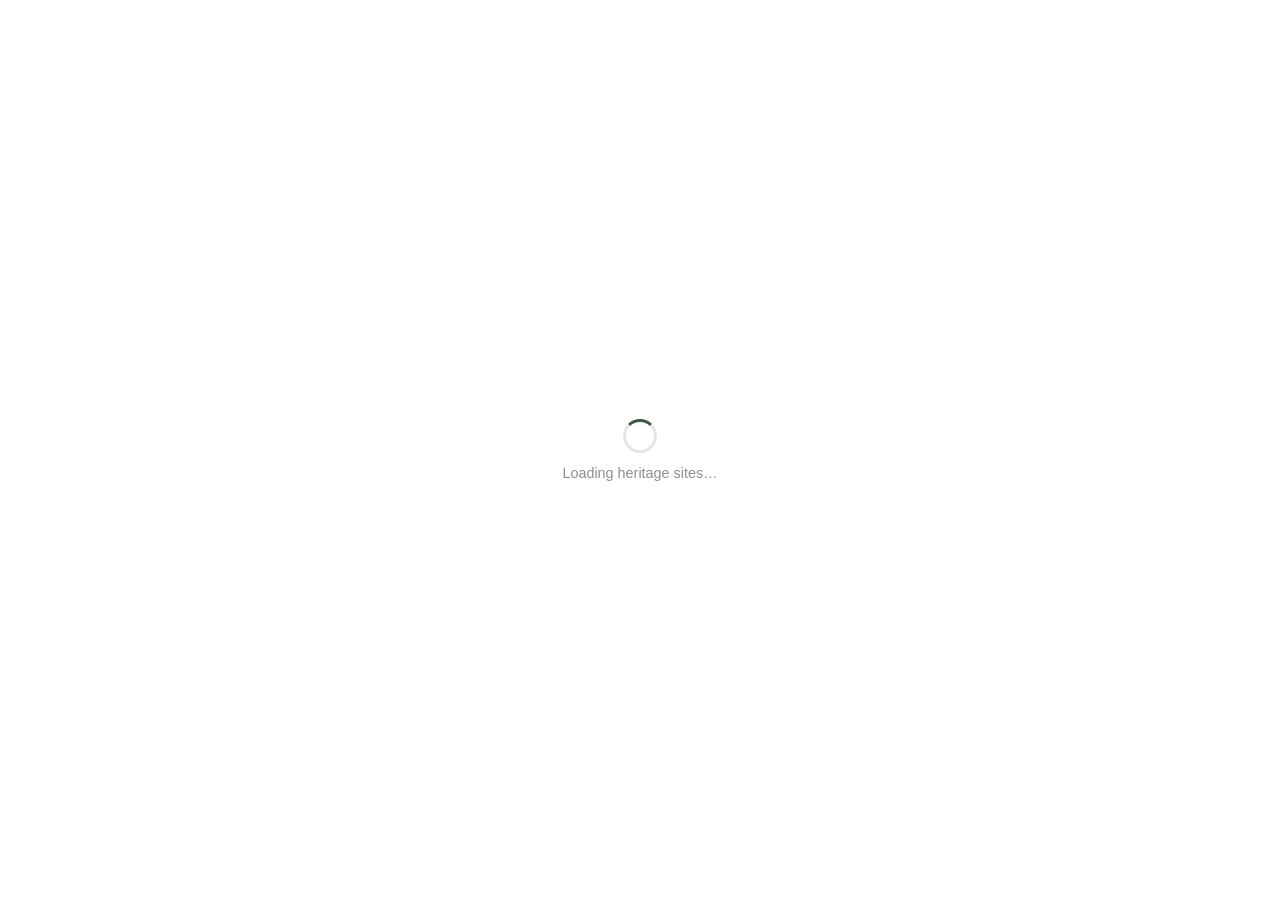
==== index.html @ 0a2937aa "Initial commit" ====
<!DOCTYPE html>
<html lang="en">
<head>
  <meta charset="UTF-8">
  <meta name="viewport" content="width=device-width, initial-scale=1.0">
  <title>Coigach Heritage Map</title>

  <!-- Leaflet -->
  <link rel="stylesheet" href="https://unpkg.com/leaflet@1.9.4/dist/leaflet.css">
  <script src="https://unpkg.com/leaflet@1.9.4/dist/leaflet.js"></script>

  <link rel="stylesheet" href="css/style.css">
</head>
<body>
  <div id="app">

    <!-- Header -->
    <header id="header">
      <img src="img/logo01.png" alt="Coigach Heritage Map" id="header-logo">
    </header>

    <!-- Main -->
    <div id="main">

      <!-- Sidebar -->
      <aside id="sidebar">
        <div class="sidebar-top">
          <input id="search-input" type="search" placeholder="Search sites, townships…" autocomplete="off">
          <div class="filter-row">
            <select id="filter-category" class="filter-select">
              <option value="">All categories</option>
            </select>
            <select id="filter-township" class="filter-select">
              <option value="">All townships</option>
            </select>
          </div>
        </div>
        <div id="location-list" class="list-hidden"></div>
        <div class="sidebar-count list-hidden" id="list-count"></div>
      </aside>

      <!-- Map -->
      <div id="map"></div>

      <!-- Site card modal -->
      <div id="site-card-overlay">
        <div id="site-card">
          <button class="card-close" onclick="closeDetail()">&#10005;</button>
          <h2 class="card-title" id="card-title"></h2>
          <div class="card-meta" id="card-meta"></div>
          <div class="card-img-wrap" id="card-img-wrap"></div>
        </div>
      </div>

    </div><!-- /main -->
  </div><!-- /app -->

  <!-- Loading -->
  <div id="loading">
    <div class="spinner"></div>
    Loading heritage sites…
  </div>

  <!-- Lightbox -->
  <div id="lightbox" onclick="closeLightbox()">
    <button id="lightbox-prev" onclick="event.stopPropagation(); lightboxNav(-1)">&#8249;</button>
    <div id="lightbox-inner" onclick="event.stopPropagation()">
      <img id="lightbox-img" src="" alt="">
      <div id="lightbox-caption"></div>
    </div>
    <button id="lightbox-next" onclick="event.stopPropagation(); lightboxNav(1)">&#8250;</button>
    <button id="lightbox-close" onclick="closeLightbox()">&#10005;</button>
  </div>

  <!-- About modal -->
  <div class="modal-overlay" id="about-modal" onclick="closeAbout()">
    <div class="modal-box" onclick="event.stopPropagation()">
      <h2>About this map</h2>
      <p>This map documents the ruined cottages and historic sites of the Coigach peninsula in Wester Ross, Scotland.</p>
      <p>Each pin marks a site photographed and recorded by members of the local community. Click any pin to view photographs and details.</p>
      <p>The area contains a remarkable concentration of abandoned townships, clearance-era ruins, enclosures, and earlier structures ranging from Norse houses to Iron Age brochs.</p>
      <button class="modal-close-btn" onclick="closeAbout()">Close</button>
    </div>
  </div>

  <script src="js/app.js"></script>
</body>
</html>
---- css/style.css ----
/* =============================================
   Coigach Heritage Map – Stylesheet
   ============================================= */

:root {
  --color-bg:        #ffffff;
  --color-surface:   #ffffff;
  --color-primary:   #3a5740;
  --color-secondary: #3a5740;
  --color-accent:    #3a5740;
  --color-text:      #1c1c1e;
  --color-muted:     #8e8e93;
  --color-border:    #e5e5ea;
  --font-sans:       -apple-system, BlinkMacSystemFont, 'Helvetica Neue', Helvetica, Arial, sans-serif;
  --shadow-sm:       0 1px 4px rgba(0,0,0,0.08);
  --shadow-md:       0 4px 24px rgba(0,0,0,0.12);
  --radius:          8px;
  --header-h:        72px;
}

*, *::before, *::after { box-sizing: border-box; margin: 0; padding: 0; }

html, body { height: 100%; font-family: var(--font-sans); color: var(--color-text); }

/* ---- App shell ---- */
#app { display: flex; flex-direction: column; height: 100vh; overflow: hidden; }

/* ---- Header ---- */
#header {
  height: var(--header-h);
  background: transparent;
  color: var(--color-text);
  display: flex;
  align-items: center;
  justify-content: space-between;
  padding: 0 1.5rem;
  flex-shrink: 0;
  z-index: 1000;
}

.header-left {
  display: flex;
  align-items: center;
  gap: 0.75rem;
  min-width: 0;
}

#header-logo {
  height: 48px;
  width: auto;
  flex-shrink: 0;
  opacity: 0.95;
}

#header h1 {
  font-size: 1.05rem;
  font-weight: 600;
  line-height: 1.2;
  white-space: nowrap;
  overflow: hidden;
  text-overflow: ellipsis;
  padding: 0.5rem 0;
}

#header h1 span {
  display: block;
  font-family: var(--font-sans);
  font-size: 0.68rem;
  font-weight: 400;
  color: var(--color-muted);
  text-transform: uppercase;
  letter-spacing: 0.07em;
}

.header-actions { display: flex; gap: 0.5rem; flex-shrink: 0; }

.btn-icon {
  background: var(--color-surface);
  border: 1px solid var(--color-border);
  color: var(--color-text);
  border-radius: var(--radius);
  padding: 0.35rem 0.75rem;
  font-size: 0.8rem;
  font-family: var(--font-sans);
  cursor: pointer;
  display: flex;
  align-items: center;
  gap: 0.35rem;
  transition: background 0.15s;
}
.btn-icon:hover { background: #f2f2f7; }

/* ---- Main ---- */
#main { display: flex; flex: 1; overflow: hidden; position: relative; }

/* ---- Sidebar ---- */
#sidebar {
  position: absolute;
  top: 0;
  left: 0;
  width: 300px;
  max-height: calc(100vh - var(--header-h) - 1.5rem);
  background: transparent;
  display: flex;
  flex-direction: column;
  overflow: hidden;
  z-index: 10;
  padding: 0.75rem;
  transition: transform 0.28s ease;
}

#sidebar.hidden { transform: translateX(-310px); }

.sidebar-top {
  padding: 1.25rem;
  background: #ffffff;
  border-radius: var(--radius);
  box-shadow: var(--shadow-md);
  flex-shrink: 0;
}

#search-input {
  width: 100%;
  padding: 0.48rem 0.7rem;
  border: 1px solid var(--color-border);
  border-radius: var(--radius);
  font-size: 0.85rem;
  font-family: var(--font-sans);
  background: #fff;
  outline: none;
  transition: border-color 0.15s;
}
#search-input:focus { border-color: var(--color-primary); }

.filter-row { display: flex; gap: 0.5rem; margin-top: 0.5rem; }

.filter-select {
  flex: 1;
  padding: 0.42rem 0.5rem;
  border: 1px solid var(--color-border);
  border-radius: var(--radius);
  font-size: 0.78rem;
  font-family: var(--font-sans);
  background: #fff;
  color: var(--color-text);
  outline: none;
  cursor: pointer;
  min-width: 0;
}
.filter-select:focus { border-color: var(--color-primary); }

/* ---- Location list ---- */
#location-list {
  flex: 1;
  overflow-y: auto;
  background: #fff;
  border-radius: var(--radius);
  box-shadow: var(--shadow-md);
  margin-top: 0.5rem;
}

.list-hidden { display: none; }

.location-item {
  display: flex;
  align-items: center;
  gap: 0.7rem;
  padding: 0.65rem 1rem;
  border-bottom: 1px solid var(--color-border);
  cursor: pointer;
  transition: background 0.1s;
}
.location-item:hover { background: #f2f2f7; }
.location-item.active {
  background: #f2f2f7;
  border-left: 3px solid var(--color-primary);
  padding-left: calc(1rem - 2px);
}

.location-thumb {
  width: 46px;
  height: 46px;
  object-fit: cover;
  border-radius: 4px;
  flex-shrink: 0;
  background: var(--color-border);
}
.location-thumb-ph {
  width: 46px;
  height: 46px;
  border-radius: 4px;
  background: #f2f2f7;
  border: 1px solid var(--color-border);
  flex-shrink: 0;
  display: flex;
  align-items: center;
  justify-content: center;
  font-size: 1.1rem;
  color: var(--color-muted);
}

.location-info { flex: 1; min-width: 0; }

.location-name {
  font-size: 0.875rem;
  font-weight: 600;
  white-space: nowrap;
  overflow: hidden;
  text-overflow: ellipsis;
}

.location-sub {
  font-size: 0.73rem;
  color: var(--color-muted);
  margin-top: 0.1rem;
  white-space: nowrap;
  overflow: hidden;
  text-overflow: ellipsis;
}

.location-tag {
  display: inline-block;
  margin-top: 0.25rem;
  font-size: 0.62rem;
  padding: 0.08rem 0.38rem;
  border-radius: 3px;
  background: #f2f2f7;
  border: 1px solid var(--color-border);
  color: var(--color-muted);
  text-transform: uppercase;
  letter-spacing: 0.05em;
}

.sidebar-count {
  padding: 0.4rem 1rem;
  font-size: 0.73rem;
  color: var(--color-muted);
  border-top: 1px solid var(--color-border);
  text-align: center;
  flex-shrink: 0;
  background: #ffffff;
  border-radius: 0 0 var(--radius) var(--radius);
}

/* ---- Map ---- */
#map { flex: 1; z-index: 1; }

/* ---- Site card modal ---- */
#site-card-overlay {
  position: absolute;
  top: 0;
  left: 0;
  bottom: 0;
  right: 0;
  z-index: 400;
  pointer-events: none;
  display: flex;
  align-items: flex-start;
  justify-content: flex-start;
  padding: 0.75rem 0.75rem 0.75rem calc(300px + 1.5rem);
  opacity: 0;
  transition: opacity 0.22s ease;
}
#site-card-overlay.open {
  opacity: 1;
}

#site-card {
  background: #fff;
  border-radius: 14px;
  width: 360px;
  max-height: calc(100vh - var(--header-h) - 1.5rem);
  overflow-y: auto;
  box-shadow: 0 8px 40px rgba(0,0,0,0.22);
  position: relative;
  padding: 1.75rem 1.75rem 1.5rem;
  pointer-events: none;
}
#site-card-overlay.open #site-card { pointer-events: all; }

.card-close {
  position: absolute;
  top: 1rem; right: 1rem;
  background: #f2f2f7;
  border: none;
  color: var(--color-muted);
  border-radius: 50%;
  width: 30px; height: 30px;
  font-size: 0.85rem;
  cursor: pointer;
  display: flex;
  align-items: center;
  justify-content: center;
  transition: background 0.15s;
}
.card-close:hover { background: #e5e5ea; }

.card-title {
  font-size: 1.45rem;
  font-weight: 700;
  line-height: 1.25;
  color: var(--color-text);
  margin-bottom: 1.1rem;
  padding-right: 2rem;
}

/* Metadata rows */
.card-meta { margin-bottom: 1.1rem; }

.card-meta-row {
  font-size: 0.9rem;
  color: var(--color-text);
  margin-bottom: 0.45rem;
  line-height: 1.4;
}

.card-meta-row strong {
  font-weight: 600;
}

/* Image with overlaid nav arrows */
.card-img-wrap {
  position: relative;
  border-radius: 8px;
  overflow: hidden;
  background: #f2f2f7;
}

.card-img {
  width: 100%;
  height: 280px;
  object-fit: cover;
  display: block;
  cursor: pointer;
  transition: opacity 0.15s;
}
.card-img:hover { opacity: 0.95; }

.card-img-ph {
  width: 100%;
  height: 200px;
  display: flex;
  align-items: center;
  justify-content: center;
  font-size: 3rem;
  color: #ccc;
}

.card-img-btn {
  position: absolute;
  top: 50%;
  transform: translateY(-50%);
  background: rgba(255,255,255,0.75);
  border: none;
  color: var(--color-text);
  width: 36px; height: 36px;
  border-radius: 50%;
  font-size: 1.2rem;
  cursor: pointer;
  display: flex;
  align-items: center;
  justify-content: center;
  backdrop-filter: blur(4px);
  transition: background 0.15s;
  z-index: 5;
}
.card-img-btn:hover { background: rgba(255,255,255,0.95); }
.card-img-btn.prev { left: 0.6rem; }
.card-img-btn.next { right: 0.6rem; }

.card-img-counter {
  position: absolute;
  bottom: 0.5rem;
  right: 0.6rem;
  background: rgba(0,0,0,0.45);
  color: #fff;
  font-size: 0.72rem;
  padding: 0.15rem 0.45rem;
  border-radius: 10px;
  pointer-events: none;
}

/* ---- Loading ---- */
#loading {
  position: fixed;
  inset: 0;
  background: #ffffff;
  display: flex;
  flex-direction: column;
  align-items: center;
  justify-content: center;
  z-index: 9999;
  font-size: 0.9rem;
  color: var(--color-muted);
  gap: 0.75rem;
}

.spinner {
  width: 34px; height: 34px;
  border: 3px solid var(--color-border);
  border-top-color: var(--color-primary);
  border-radius: 50%;
  animation: spin 0.75s linear infinite;
}
@keyframes spin { to { transform: rotate(360deg); } }

/* ---- Lightbox ---- */
#lightbox {
  display: none;
  position: fixed;
  inset: 0;
  background: rgba(0,0,0,0.92);
  z-index: 5000;
  align-items: center;
  justify-content: center;
}
#lightbox.open { display: flex; }

#lightbox-inner {
  max-width: 90vw;
  max-height: 88vh;
  display: flex;
  flex-direction: column;
  align-items: center;
  gap: 0.6rem;
}

#lightbox-img {
  max-width: 100%;
  max-height: 80vh;
  object-fit: contain;
  border-radius: 4px;
  box-shadow: 0 8px 40px rgba(0,0,0,0.6);
}

#lightbox-caption {
  color: rgba(255,255,255,0.7);
  font-size: 0.85rem;
  text-align: center;
  max-width: 600px;
}

#lightbox-prev,
#lightbox-next {
  position: fixed;
  top: 50%;
  transform: translateY(-50%);
  background: rgba(255,255,255,0.12);
  border: none;
  color: #fff;
  font-size: 2rem;
  width: 48px; height: 64px;
  cursor: pointer;
  border-radius: 4px;
  transition: background 0.15s;
  display: flex;
  align-items: center;
  justify-content: center;
}
#lightbox-prev { left: 8px; }
#lightbox-next { right: 8px; }
#lightbox-prev:hover,
#lightbox-next:hover { background: rgba(255,255,255,0.25); }

#lightbox-close {
  position: fixed;
  top: 1rem; right: 1rem;
  background: rgba(255,255,255,0.12);
  border: none;
  color: #fff;
  font-size: 1.1rem;
  width: 36px; height: 36px;
  border-radius: 50%;
  cursor: pointer;
  transition: background 0.15s;
}
#lightbox-close:hover { background: rgba(255,255,255,0.28); }

/* ---- Leaflet overrides ---- */
.leaflet-popup-content-wrapper {
  border-radius: var(--radius);
  box-shadow: var(--shadow-md);
  font-family: var(--font-sans);
  padding: 0;
}
.leaflet-popup-content { margin: 0.8rem 1rem; font-size: 0.875rem; }

.popup-township {
  font-size: 0.65rem;
  text-transform: uppercase;
  letter-spacing: 0.08em;
  color: var(--color-accent);
  font-weight: 600;
  margin-bottom: 0.2rem;
}
.popup-name {
  font-size: 0.95rem;
  font-weight: 600;
  margin-bottom: 0.2rem;
}
.popup-caption {
  font-size: 0.78rem;
  color: var(--color-muted);
  margin-bottom: 0.55rem;
  line-height: 1.4;
}
.popup-btn {
  background: var(--color-primary);
  color: #fff;
  border: none;
  border-radius: 4px;
  padding: 0.32rem 0.75rem;
  font-size: 0.78rem;
  font-family: var(--font-sans);
  cursor: pointer;
  transition: background 0.15s;
}
.popup-btn:hover { background: #2d4531; }

/* Custom SVG markers */
.marker-icon {
  filter: drop-shadow(0 2px 3px rgba(0,0,0,0.4));
  transition: transform 0.12s;
}
.marker-icon:hover { transform: scale(1.2); }

/* ---- About modal ---- */
.modal-overlay {
  position: fixed; inset: 0;
  background: rgba(0,0,0,0.5);
  z-index: 3000;
  display: flex;
  align-items: center;
  justify-content: center;
  padding: 1rem;
  opacity: 0;
  pointer-events: none;
  transition: opacity 0.2s;
}
.modal-overlay.open { opacity: 1; pointer-events: all; }

.modal-box {
  background: var(--color-surface);
  border-radius: var(--radius);
  max-width: 500px;
  width: 100%;
  padding: 1.75rem;
  box-shadow: var(--shadow-md);
}
.modal-box h2 {
  font-size: 1.2rem;
  font-weight: 600;
  color: var(--color-primary);
  margin-bottom: 1rem;
}
.modal-box p {
  font-size: 0.875rem;
  line-height: 1.65;
  color: var(--color-text);
  margin-bottom: 0.75rem;
}
.modal-close-btn {
  margin-top: 0.5rem;
  background: var(--color-primary);
  color: #fff;
  border: none;
  border-radius: var(--radius);
  padding: 0.5rem 1.25rem;
  font-size: 0.875rem;
  font-family: var(--font-sans);
  cursor: pointer;
  transition: background 0.15s;
}
.modal-close-btn:hover { background: #2d4531; }

/* ---- Responsive ---- */
@media (max-width: 680px) {
  :root { --header-h: 50px; }

  #sidebar {
    width: 85vw;
    max-width: 300px;
    transform: translateX(-110%);
  }
  #sidebar.mobile-open { transform: translateX(0); }

  #site-card-overlay { padding: 0.75rem; }
  #site-card { padding: 1.25rem; }
  .card-title { font-size: 1.2rem; }
  .card-img { height: 220px; }
  #header-logo { height: 28px; }

  #lightbox-prev { left: 2px; }
  #lightbox-next { right: 2px; }
}
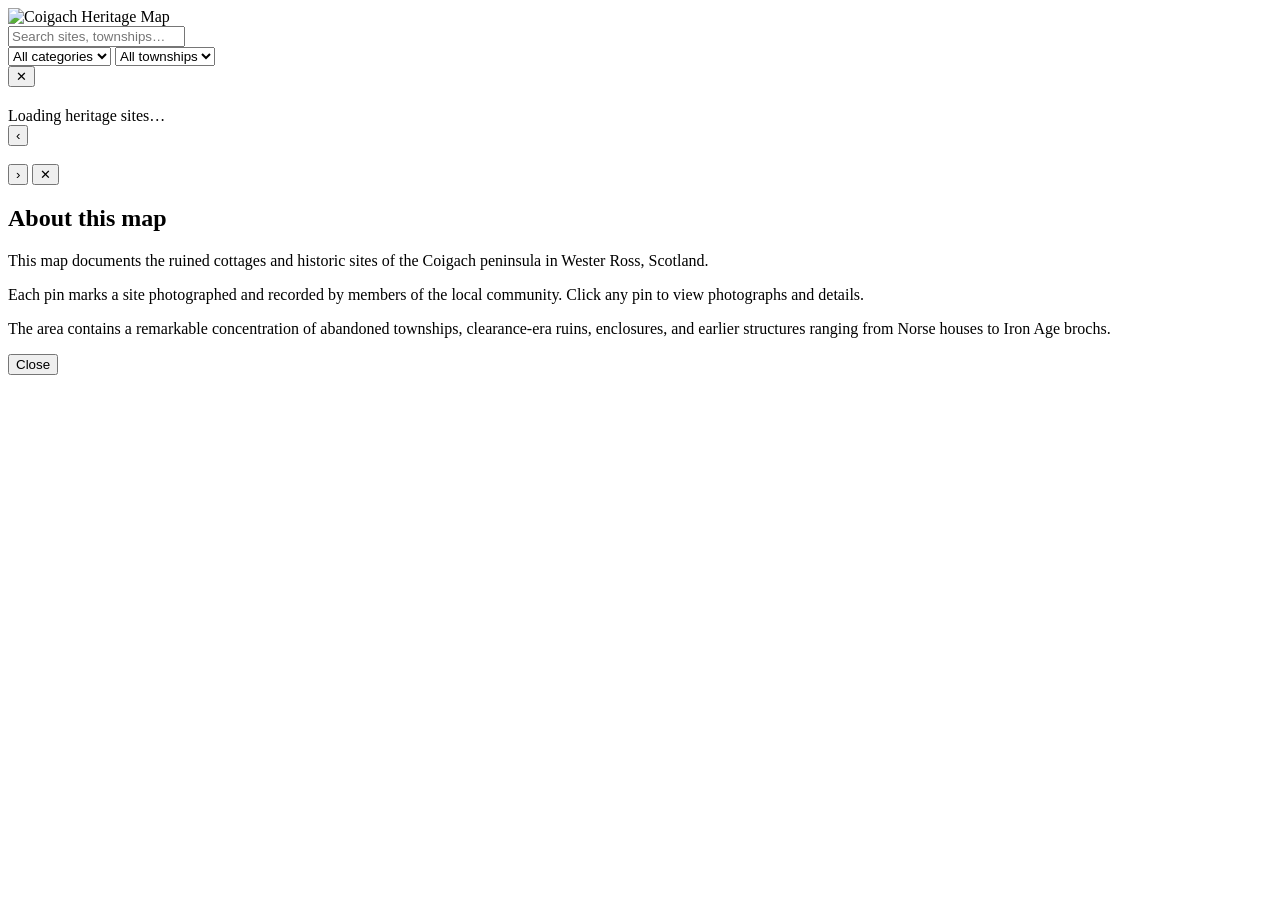
==== commit 9dd62ce4: "Add base href for GitHub Pages paths" ====
--- a/index.html
+++ b/index.html
@@ -3,6 +3,7 @@
 <head>
   <meta charset="UTF-8">
   <meta name="viewport" content="width=device-width, initial-scale=1.0">
+  <base href="/larach/">
   <title>Coigach Heritage Map</title>
 
   <!-- Leaflet -->
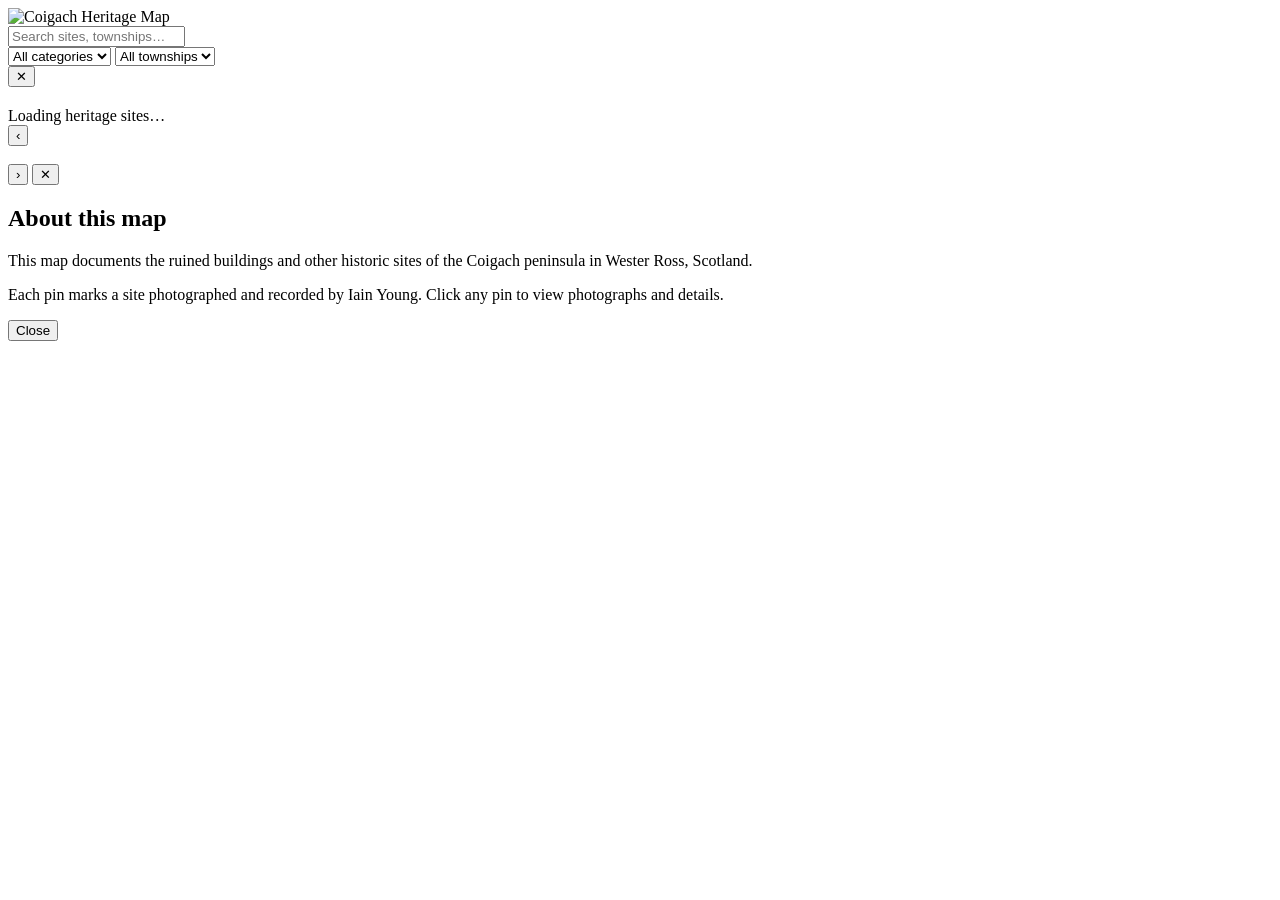
==== commit dbad6c96: "Update About modal content" ====
--- a/index.html
+++ b/index.html
@@ -77,9 +77,8 @@
   <div class="modal-overlay" id="about-modal" onclick="closeAbout()">
     <div class="modal-box" onclick="event.stopPropagation()">
       <h2>About this map</h2>
-      <p>This map documents the ruined cottages and historic sites of the Coigach peninsula in Wester Ross, Scotland.</p>
-      <p>Each pin marks a site photographed and recorded by members of the local community. Click any pin to view photographs and details.</p>
-      <p>The area contains a remarkable concentration of abandoned townships, clearance-era ruins, enclosures, and earlier structures ranging from Norse houses to Iron Age brochs.</p>
+      <p>This map documents the ruined buildings and other historic sites of the Coigach peninsula in Wester Ross, Scotland.</p>
+      <p>Each pin marks a site photographed and recorded by Iain Young. Click any pin to view photographs and details.</p>
       <button class="modal-close-btn" onclick="closeAbout()">Close</button>
     </div>
   </div>
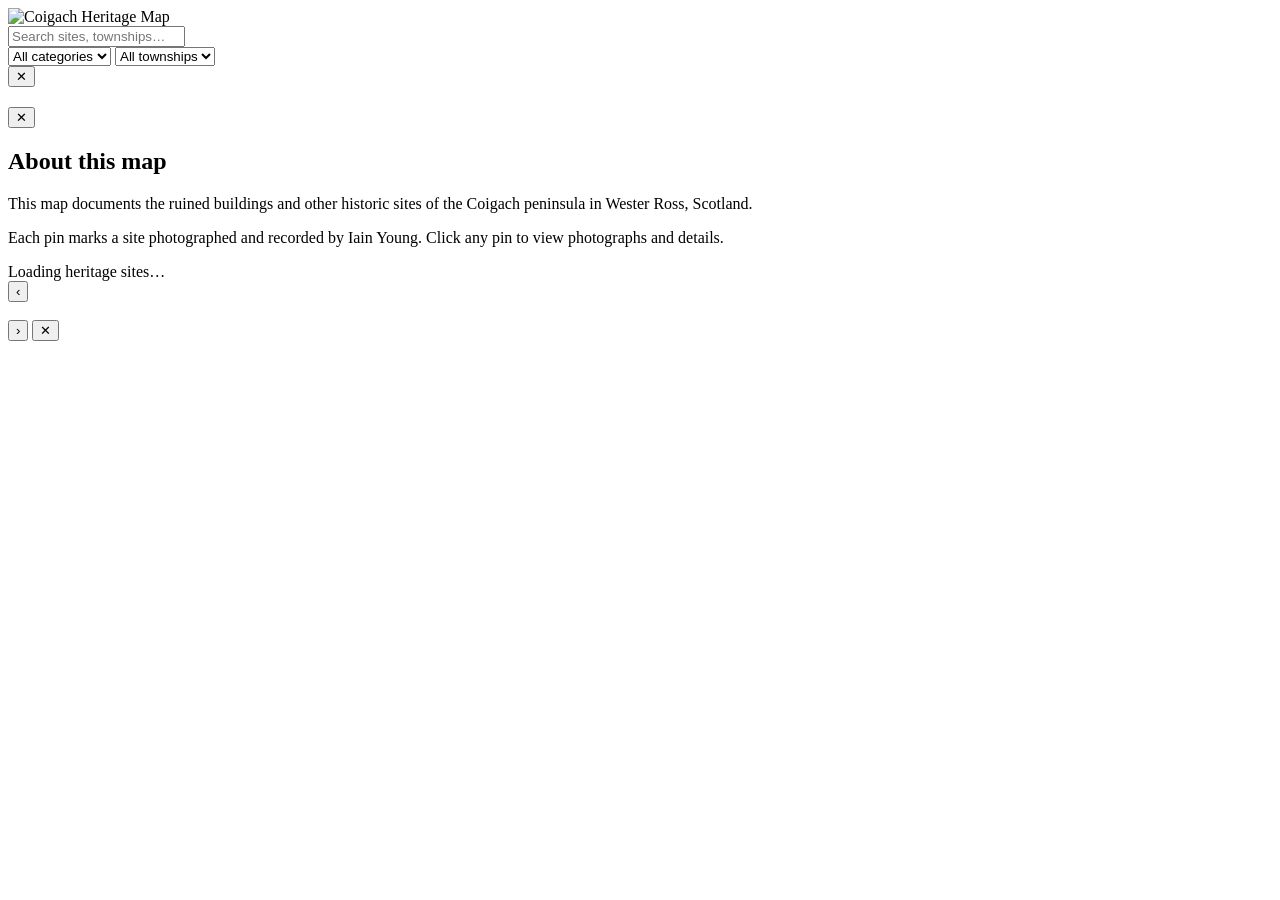
==== commit 043ac88f: "Convert About from modal to card overlay" ====
--- a/index.html
+++ b/index.html
@@ -53,6 +53,16 @@
         </div>
       </div>
 
+      <!-- About card -->
+      <div id="about-card-overlay">
+        <div id="about-card">
+          <button class="card-close" onclick="closeAbout()">&#10005;</button>
+          <h2 class="card-title">About this map</h2>
+          <p>This map documents the ruined buildings and other historic sites of the Coigach peninsula in Wester Ross, Scotland.</p>
+          <p>Each pin marks a site photographed and recorded by Iain Young. Click any pin to view photographs and details.</p>
+        </div>
+      </div>
+
     </div><!-- /main -->
   </div><!-- /app -->
 
@@ -73,16 +83,7 @@
     <button id="lightbox-close" onclick="closeLightbox()">&#10005;</button>
   </div>
 
-  <!-- About modal -->
-  <div class="modal-overlay" id="about-modal" onclick="closeAbout()">
-    <div class="modal-box" onclick="event.stopPropagation()">
-      <h2>About this map</h2>
-      <p>This map documents the ruined buildings and other historic sites of the Coigach peninsula in Wester Ross, Scotland.</p>
-      <p>Each pin marks a site photographed and recorded by Iain Young. Click any pin to view photographs and details.</p>
-      <button class="modal-close-btn" onclick="closeAbout()">Close</button>
-    </div>
-  </div>
-
+  
   <script src="js/app.js"></script>
 </body>
 </html>
--- a/css/style.css
+++ b/css/style.css
@@ -524,54 +524,44 @@
 }
 .marker-icon:hover { transform: scale(1.2); }
 
-/* ---- About modal ---- */
-.modal-overlay {
-  position: fixed; inset: 0;
-  background: rgba(0,0,0,0.5);
-  z-index: 3000;
-  display: flex;
-  align-items: center;
-  justify-content: center;
-  padding: 1rem;
+/* ---- About card ---- */
+#about-card-overlay {
+  position: absolute;
+  top: 0;
+  right: 0;
+  bottom: 0;
+  z-index: 400;
+  pointer-events: none;
+  display: flex;
+  align-items: flex-start;
+  justify-content: flex-end;
+  padding: 0.75rem;
   opacity: 0;
+  transition: opacity 0.22s ease;
+}
+#about-card-overlay.open {
+  opacity: 1;
+}
+
+#about-card {
+  background: #fff;
+  border-radius: 14px;
+  width: 320px;
+  max-height: calc(100vh - var(--header-h) - 1.5rem);
+  overflow-y: auto;
+  box-shadow: 0 8px 40px rgba(0,0,0,0.22);
+  position: relative;
+  padding: 1.75rem 1.75rem 1.5rem;
   pointer-events: none;
-  transition: opacity 0.2s;
-}
-.modal-overlay.open { opacity: 1; pointer-events: all; }
-
-.modal-box {
-  background: var(--color-surface);
-  border-radius: var(--radius);
-  max-width: 500px;
-  width: 100%;
-  padding: 1.75rem;
-  box-shadow: var(--shadow-md);
-}
-.modal-box h2 {
-  font-size: 1.2rem;
-  font-weight: 600;
-  color: var(--color-primary);
-  margin-bottom: 1rem;
-}
-.modal-box p {
+}
+#about-card-overlay.open #about-card { pointer-events: all; }
+
+#about-card p {
   font-size: 0.875rem;
   line-height: 1.65;
   color: var(--color-text);
   margin-bottom: 0.75rem;
 }
-.modal-close-btn {
-  margin-top: 0.5rem;
-  background: var(--color-primary);
-  color: #fff;
-  border: none;
-  border-radius: var(--radius);
-  padding: 0.5rem 1.25rem;
-  font-size: 0.875rem;
-  font-family: var(--font-sans);
-  cursor: pointer;
-  transition: background 0.15s;
-}
-.modal-close-btn:hover { background: #2d4531; }
 
 /* ---- Responsive ---- */
 @media (max-width: 680px) {
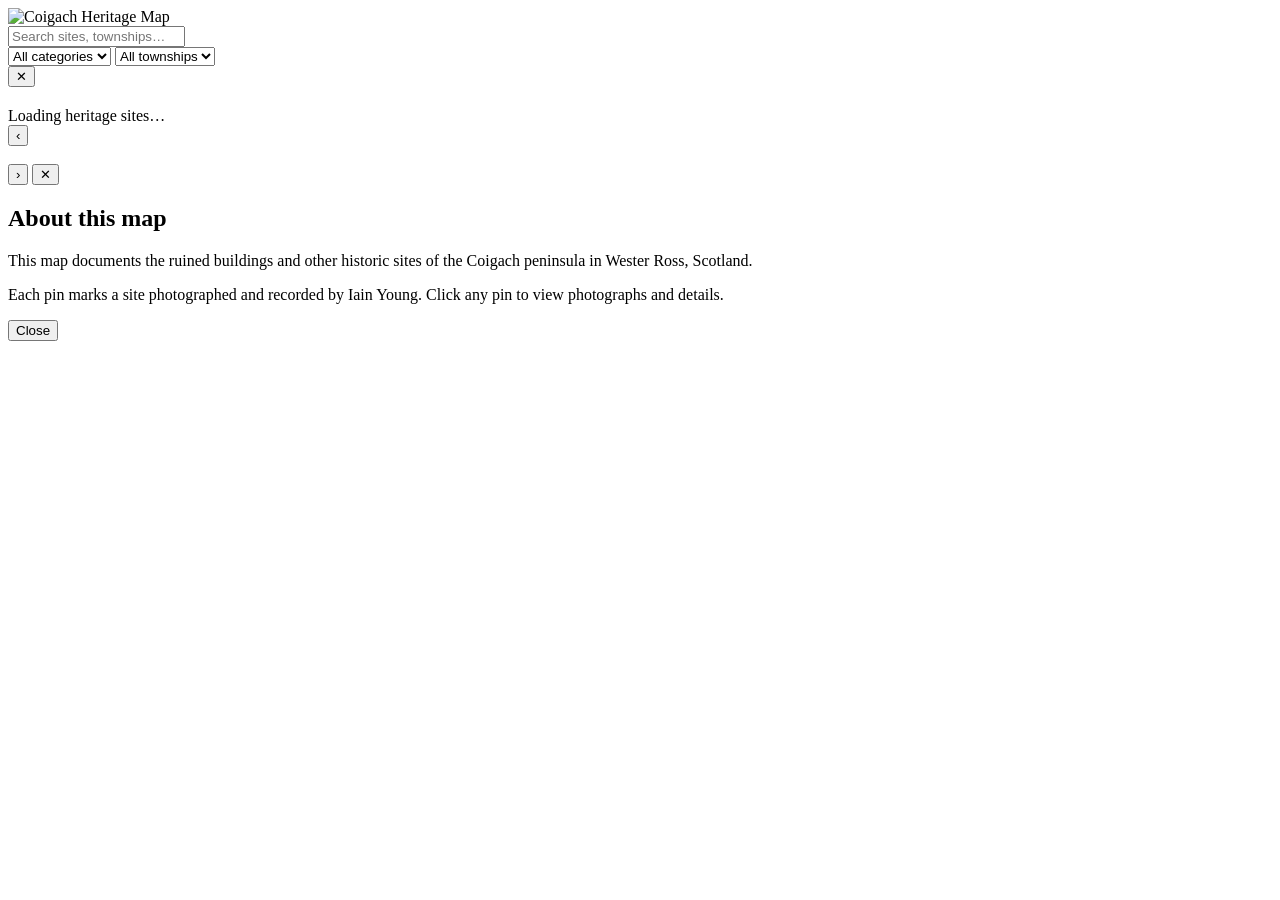
==== commit 4cca76d3: "Revert "Convert About from modal to card overlay" This reverts commit 043ac88fcfa7bac8ae3a3123cb3a51" ====
--- a/index.html
+++ b/index.html
@@ -53,16 +53,6 @@
         </div>
       </div>
 
-      <!-- About card -->
-      <div id="about-card-overlay">
-        <div id="about-card">
-          <button class="card-close" onclick="closeAbout()">&#10005;</button>
-          <h2 class="card-title">About this map</h2>
-          <p>This map documents the ruined buildings and other historic sites of the Coigach peninsula in Wester Ross, Scotland.</p>
-          <p>Each pin marks a site photographed and recorded by Iain Young. Click any pin to view photographs and details.</p>
-        </div>
-      </div>
-
     </div><!-- /main -->
   </div><!-- /app -->
 
@@ -83,7 +73,16 @@
     <button id="lightbox-close" onclick="closeLightbox()">&#10005;</button>
   </div>
 
-  
+  <!-- About modal -->
+  <div class="modal-overlay" id="about-modal" onclick="closeAbout()">
+    <div class="modal-box" onclick="event.stopPropagation()">
+      <h2>About this map</h2>
+      <p>This map documents the ruined buildings and other historic sites of the Coigach peninsula in Wester Ross, Scotland.</p>
+      <p>Each pin marks a site photographed and recorded by Iain Young. Click any pin to view photographs and details.</p>
+      <button class="modal-close-btn" onclick="closeAbout()">Close</button>
+    </div>
+  </div>
+
   <script src="js/app.js"></script>
 </body>
 </html>
--- a/css/style.css
+++ b/css/style.css
@@ -524,44 +524,54 @@
 }
 .marker-icon:hover { transform: scale(1.2); }
 
-/* ---- About card ---- */
-#about-card-overlay {
-  position: absolute;
-  top: 0;
-  right: 0;
-  bottom: 0;
-  z-index: 400;
+/* ---- About modal ---- */
+.modal-overlay {
+  position: fixed; inset: 0;
+  background: rgba(0,0,0,0.5);
+  z-index: 3000;
+  display: flex;
+  align-items: center;
+  justify-content: center;
+  padding: 1rem;
+  opacity: 0;
   pointer-events: none;
-  display: flex;
-  align-items: flex-start;
-  justify-content: flex-end;
-  padding: 0.75rem;
-  opacity: 0;
-  transition: opacity 0.22s ease;
-}
-#about-card-overlay.open {
-  opacity: 1;
-}
-
-#about-card {
-  background: #fff;
-  border-radius: 14px;
-  width: 320px;
-  max-height: calc(100vh - var(--header-h) - 1.5rem);
-  overflow-y: auto;
-  box-shadow: 0 8px 40px rgba(0,0,0,0.22);
-  position: relative;
-  padding: 1.75rem 1.75rem 1.5rem;
-  pointer-events: none;
-}
-#about-card-overlay.open #about-card { pointer-events: all; }
-
-#about-card p {
+  transition: opacity 0.2s;
+}
+.modal-overlay.open { opacity: 1; pointer-events: all; }
+
+.modal-box {
+  background: var(--color-surface);
+  border-radius: var(--radius);
+  max-width: 500px;
+  width: 100%;
+  padding: 1.75rem;
+  box-shadow: var(--shadow-md);
+}
+.modal-box h2 {
+  font-size: 1.2rem;
+  font-weight: 600;
+  color: var(--color-primary);
+  margin-bottom: 1rem;
+}
+.modal-box p {
   font-size: 0.875rem;
   line-height: 1.65;
   color: var(--color-text);
   margin-bottom: 0.75rem;
 }
+.modal-close-btn {
+  margin-top: 0.5rem;
+  background: var(--color-primary);
+  color: #fff;
+  border: none;
+  border-radius: var(--radius);
+  padding: 0.5rem 1.25rem;
+  font-size: 0.875rem;
+  font-family: var(--font-sans);
+  cursor: pointer;
+  transition: background 0.15s;
+}
+.modal-close-btn:hover { background: #2d4531; }
 
 /* ---- Responsive ---- */
 @media (max-width: 680px) {
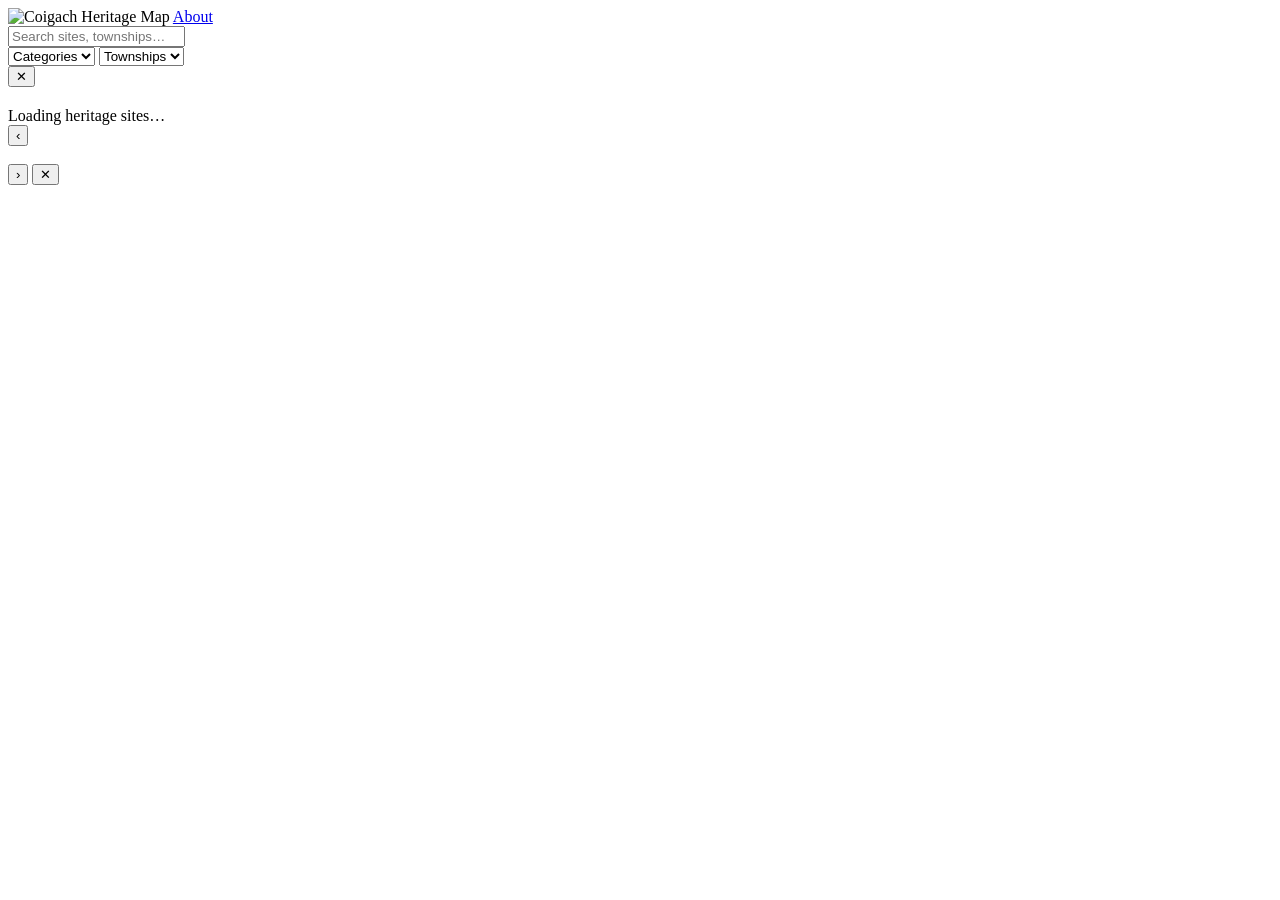
==== commit f931e572: "Add About page and increase sidebar font sizes - Replace About modal with dedicated About page - Add" ====
--- a/index.html
+++ b/index.html
@@ -4,7 +4,7 @@
   <meta charset="UTF-8">
   <meta name="viewport" content="width=device-width, initial-scale=1.0">
   <base href="/larach/">
-  <title>Coigach Heritage Map</title>
+  <title>Larach - Mapping Coigach's Ruined Buildings</title>
 
   <!-- Leaflet -->
   <link rel="stylesheet" href="https://unpkg.com/leaflet@1.9.4/dist/leaflet.css">
@@ -18,6 +18,7 @@
     <!-- Header -->
     <header id="header">
       <img src="img/logo01.png" alt="Coigach Heritage Map" id="header-logo">
+      <a href="about.html" class="header-link">About</a>
     </header>
 
     <!-- Main -->
@@ -29,10 +30,10 @@
           <input id="search-input" type="search" placeholder="Search sites, townships…" autocomplete="off">
           <div class="filter-row">
             <select id="filter-category" class="filter-select">
-              <option value="">All categories</option>
+              <option value="">Categories</option>
             </select>
             <select id="filter-township" class="filter-select">
-              <option value="">All townships</option>
+              <option value="">Townships</option>
             </select>
           </div>
         </div>
@@ -73,15 +74,6 @@
     <button id="lightbox-close" onclick="closeLightbox()">&#10005;</button>
   </div>
 
-  <!-- About modal -->
-  <div class="modal-overlay" id="about-modal" onclick="closeAbout()">
-    <div class="modal-box" onclick="event.stopPropagation()">
-      <h2>About this map</h2>
-      <p>This map documents the ruined buildings and other historic sites of the Coigach peninsula in Wester Ross, Scotland.</p>
-      <p>Each pin marks a site photographed and recorded by Iain Young. Click any pin to view photographs and details.</p>
-      <button class="modal-close-btn" onclick="closeAbout()">Close</button>
-    </div>
-  </div>
 
   <script src="js/app.js"></script>
 </body>
--- a/css/style.css
+++ b/css/style.css
@@ -74,6 +74,17 @@
 
 .header-actions { display: flex; gap: 0.5rem; flex-shrink: 0; }
 
+.header-link {
+  font-size: 1.15rem;
+  font-weight: 500;
+  color: #C9B6A7;
+  text-decoration: none;
+  padding: 0.4rem 0.75rem;
+  border-radius: var(--radius);
+  transition: background 0.15s;
+}
+.header-link:hover { background: rgba(0,0,0,0.05); }
+
 .btn-icon {
   background: var(--color-surface);
   border: 1px solid var(--color-border);
@@ -121,10 +132,10 @@
 
 #search-input {
   width: 100%;
-  padding: 0.48rem 0.7rem;
+  padding: 0.55rem 0.75rem;
   border: 1px solid var(--color-border);
   border-radius: var(--radius);
-  font-size: 0.85rem;
+  font-size: 0.95rem;
   font-family: var(--font-sans);
   background: #fff;
   outline: none;
@@ -136,10 +147,10 @@
 
 .filter-select {
   flex: 1;
-  padding: 0.42rem 0.5rem;
+  padding: 0.5rem 0.6rem;
   border: 1px solid var(--color-border);
   border-radius: var(--radius);
-  font-size: 0.78rem;
+  font-size: 0.875rem;
   font-family: var(--font-sans);
   background: #fff;
   color: var(--color-text);
@@ -164,8 +175,8 @@
 .location-item {
   display: flex;
   align-items: center;
-  gap: 0.7rem;
-  padding: 0.65rem 1rem;
+  gap: 0.75rem;
+  padding: 0.75rem 1rem;
   border-bottom: 1px solid var(--color-border);
   cursor: pointer;
   transition: background 0.1s;
@@ -178,31 +189,31 @@
 }
 
 .location-thumb {
-  width: 46px;
-  height: 46px;
+  width: 52px;
+  height: 52px;
   object-fit: cover;
-  border-radius: 4px;
+  border-radius: 6px;
   flex-shrink: 0;
   background: var(--color-border);
 }
 .location-thumb-ph {
-  width: 46px;
-  height: 46px;
-  border-radius: 4px;
+  width: 52px;
+  height: 52px;
+  border-radius: 6px;
   background: #f2f2f7;
   border: 1px solid var(--color-border);
   flex-shrink: 0;
   display: flex;
   align-items: center;
   justify-content: center;
-  font-size: 1.1rem;
+  font-size: 1.2rem;
   color: var(--color-muted);
 }
 
 .location-info { flex: 1; min-width: 0; }
 
 .location-name {
-  font-size: 0.875rem;
+  font-size: 1rem;
   font-weight: 600;
   white-space: nowrap;
   overflow: hidden;
@@ -210,9 +221,9 @@
 }
 
 .location-sub {
-  font-size: 0.73rem;
-  color: var(--color-muted);
-  margin-top: 0.1rem;
+  font-size: 0.85rem;
+  color: var(--color-muted);
+  margin-top: 0.15rem;
   white-space: nowrap;
   overflow: hidden;
   text-overflow: ellipsis;
@@ -220,10 +231,10 @@
 
 .location-tag {
   display: inline-block;
-  margin-top: 0.25rem;
-  font-size: 0.62rem;
-  padding: 0.08rem 0.38rem;
-  border-radius: 3px;
+  margin-top: 0.3rem;
+  font-size: 0.72rem;
+  padding: 0.12rem 0.45rem;
+  border-radius: 4px;
   background: #f2f2f7;
   border: 1px solid var(--color-border);
   color: var(--color-muted);
@@ -232,8 +243,8 @@
 }
 
 .sidebar-count {
-  padding: 0.4rem 1rem;
-  font-size: 0.73rem;
+  padding: 0.5rem 1rem;
+  font-size: 0.85rem;
   color: var(--color-muted);
   border-top: 1px solid var(--color-border);
   text-align: center;
@@ -249,15 +260,15 @@
 #site-card-overlay {
   position: absolute;
   top: 0;
-  left: 0;
+  left: 324px;
   bottom: 0;
   right: 0;
   z-index: 400;
   pointer-events: none;
   display: flex;
   align-items: flex-start;
-  justify-content: flex-start;
-  padding: 0.75rem 0.75rem 0.75rem calc(300px + 1.5rem);
+  justify-content: center;
+  padding: 0.75rem;
   opacity: 0;
   transition: opacity 0.22s ease;
 }
@@ -573,6 +584,75 @@
 }
 .modal-close-btn:hover { background: #2d4531; }
 
+/* ---- About page ---- */
+.about-page {
+  flex: 1;
+  display: flex;
+  align-items: flex-start;
+  justify-content: center;
+  padding: 3rem 1.5rem;
+  background: url('../data/photo/_DSC5330-1.jpg') center center / cover no-repeat;
+  position: relative;
+}
+
+.about-page::before {
+  content: '';
+  position: absolute;
+  inset: 0;
+  background: rgba(0, 0, 0, 0.5);
+}
+
+.about-content {
+  background: transparent;
+  max-width: 600px;
+  width: 100%;
+  padding: 2.5rem;
+  position: relative;
+  z-index: 1;
+  text-align: left;
+}
+
+.about-content h1 {
+  font-size: 2rem;
+  font-weight: 600;
+  color: #fff;
+  margin-bottom: 1.5rem;
+}
+
+.about-content p {
+  font-size: 1.1rem;
+  line-height: 1.8;
+  color: #fff;
+  margin-bottom: 1.25rem;
+}
+
+.about-back {
+  display: inline-block;
+  margin-top: 1.5rem;
+  background: rgba(255, 255, 255, 0.2);
+  border: 1px solid rgba(255, 255, 255, 0.5);
+  color: #fff;
+  text-decoration: none;
+  border-radius: var(--radius);
+  padding: 0.7rem 1.5rem;
+  font-size: 1rem;
+  font-weight: 500;
+  transition: background 0.15s;
+  backdrop-filter: blur(4px);
+}
+.about-back:hover { background: rgba(255, 255, 255, 0.3); }
+
+.about-body #header {
+  background: transparent;
+}
+
+.about-body .header-link {
+  color: #C9B6A7;
+}
+.about-body .header-link:hover {
+  background: rgba(255, 255, 255, 0.15);
+}
+
 /* ---- Responsive ---- */
 @media (max-width: 680px) {
   :root { --header-h: 50px; }
@@ -584,7 +664,7 @@
   }
   #sidebar.mobile-open { transform: translateX(0); }
 
-  #site-card-overlay { padding: 0.75rem; }
+  #site-card-overlay { left: 0; padding: 0.75rem; }
   #site-card { padding: 1.25rem; }
   .card-title { font-size: 1.2rem; }
   .card-img { height: 220px; }
